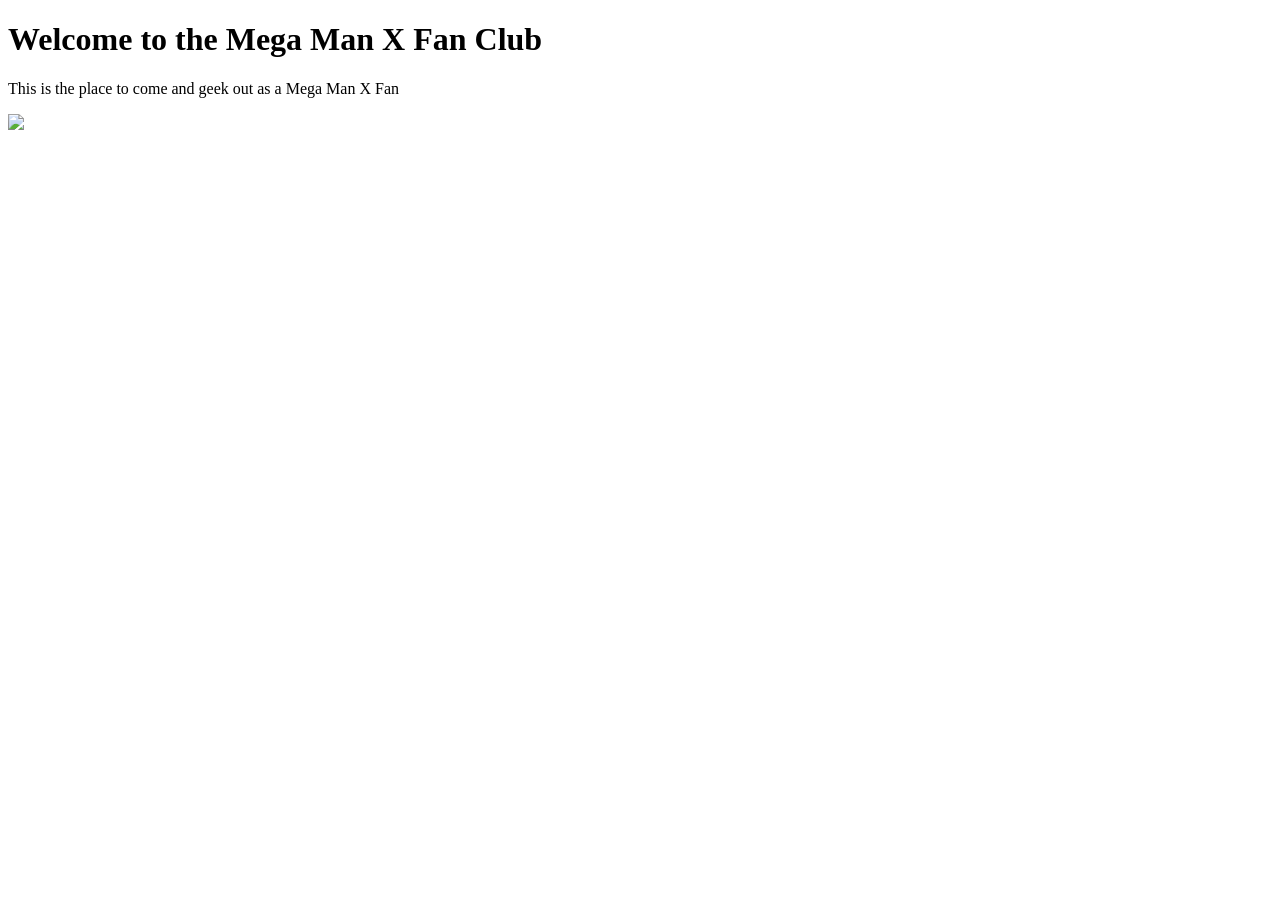
==== MegaManXFanClub.html @ 4b1847e1 "Create MegaManXFanClub.html for fan club website" ====
<!DOCTYPE html>
<html>
<head>
<title>MegaMan X Fan Club</title>
<meta charset=utf-8"/>
<link href="MegaManXFanClub_styles.css rel="stylesheet"/>
<body>
  <header>
   <h1>Welcome to the Mega Man X Fan Club</h1>
  <p>This is the place to come and geek out as a Mega Man X Fan</p>
  <img src="MMXLCMain.jpeg alt="Mega Man X Legacy Collection Image">
</body>
</header> 
</head>
</html>
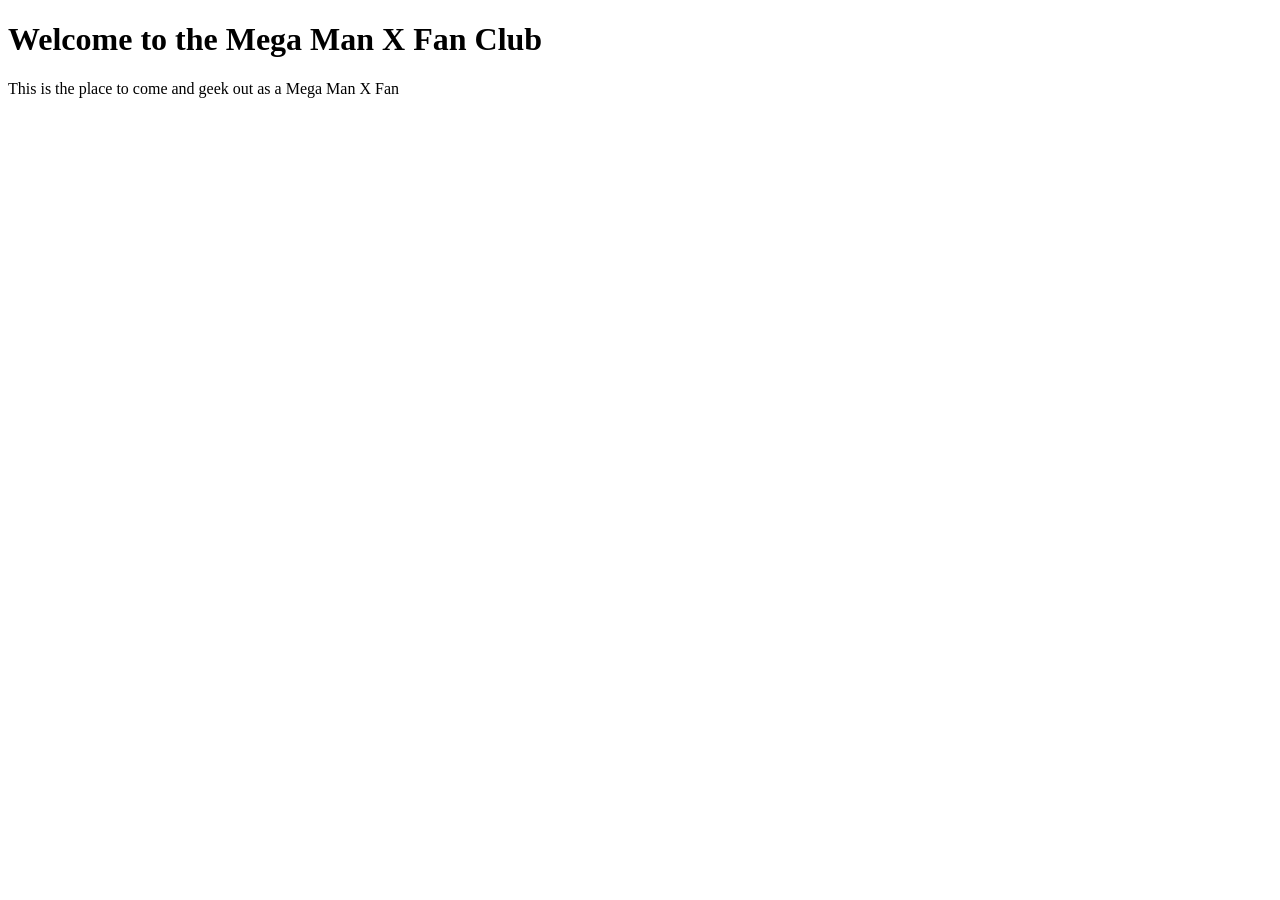
==== commit 735aceaf: "Remove header and image from fan club page Removed header and image from the MegaManXFanClub.html fi" ====
--- a/MegaManXFanClub.html
+++ b/MegaManXFanClub.html
@@ -5,11 +5,8 @@
 <meta charset=utf-8"/>
 <link href="MegaManXFanClub_styles.css rel="stylesheet"/>
 <body>
-  <header>
    <h1>Welcome to the Mega Man X Fan Club</h1>
   <p>This is the place to come and geek out as a Mega Man X Fan</p>
-  <img src="MMXLCMain.jpeg alt="Mega Man X Legacy Collection Image">
 </body>
-</header> 
 </head>
 </html>
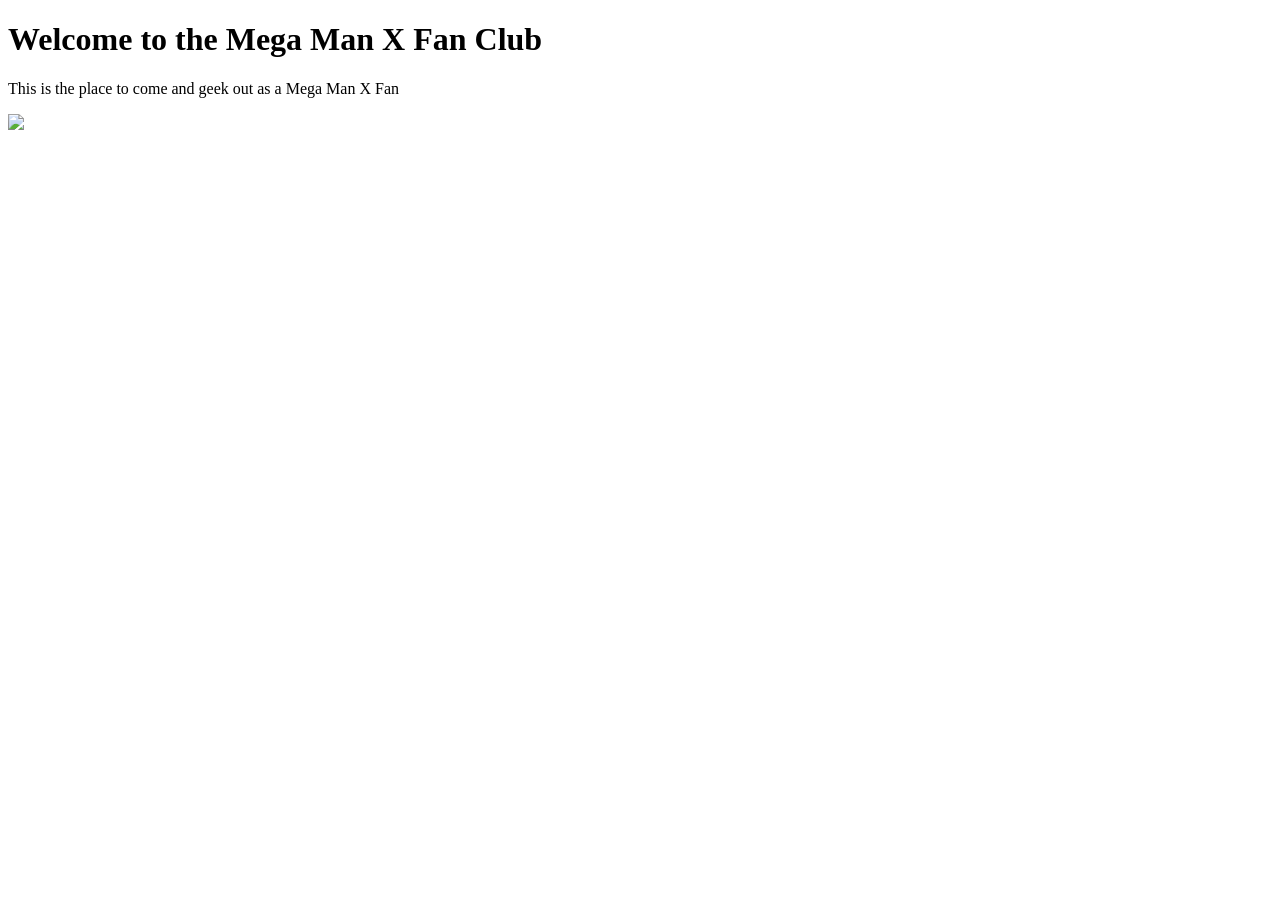
==== commit 242718e0: "Fix HTML structure by adding header and image" ====
--- a/MegaManXFanClub.html
+++ b/MegaManXFanClub.html
@@ -5,8 +5,11 @@
 <meta charset=utf-8"/>
 <link href="MegaManXFanClub_styles.css rel="stylesheet"/>
 <body>
+  <header>
    <h1>Welcome to the Mega Man X Fan Club</h1>
   <p>This is the place to come and geek out as a Mega Man X Fan</p>
+  <img src="MMXLCMain.jpeg alt="Mega Man X Legacy Collection Image">
 </body>
+</header> 
 </head>
 </html>
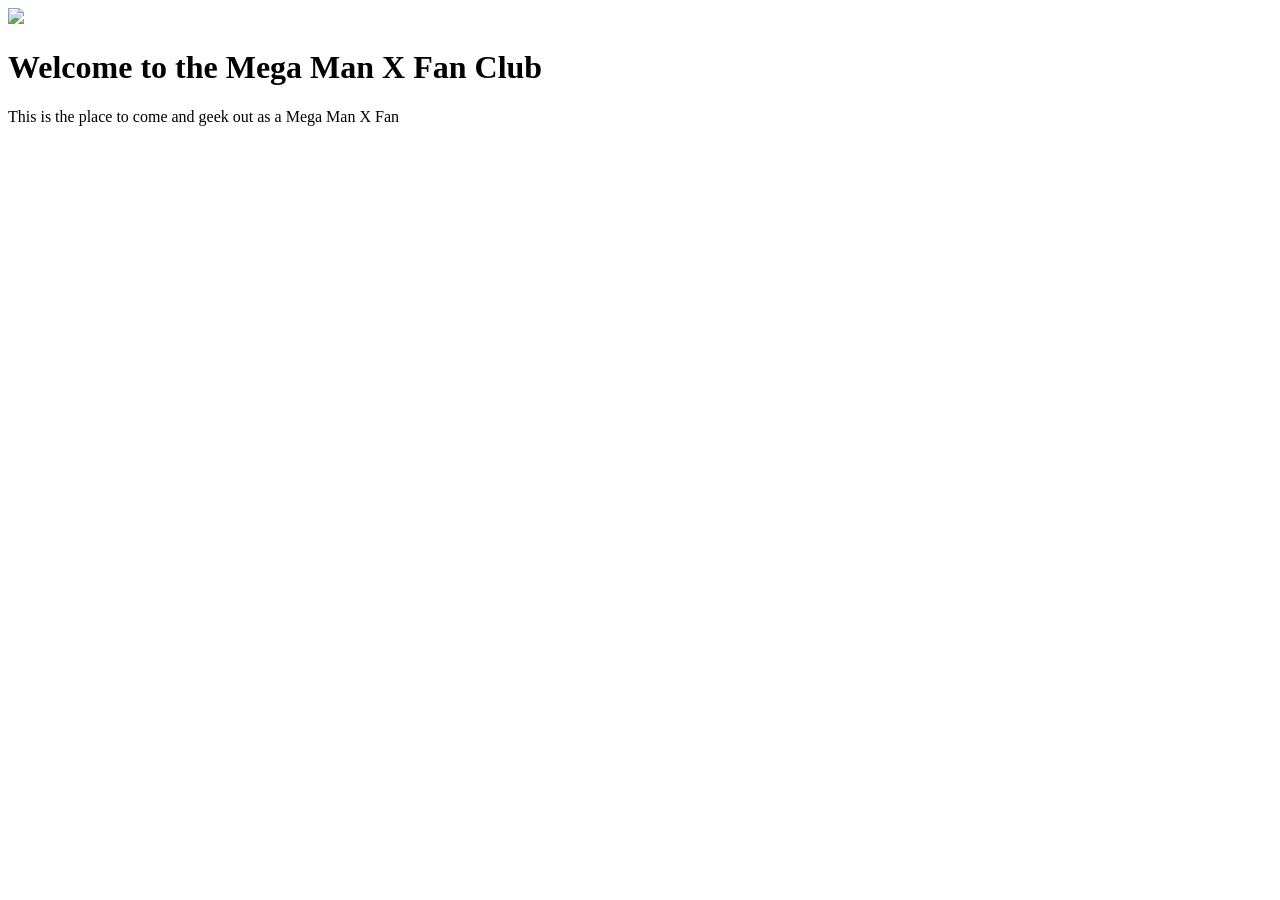
==== commit eb2adc0f: "Rearrange header content in MegaManXFanClub.html" ====
--- a/MegaManXFanClub.html
+++ b/MegaManXFanClub.html
@@ -6,9 +6,9 @@
 <link href="MegaManXFanClub_styles.css rel="stylesheet"/>
 <body>
   <header>
-   <h1>Welcome to the Mega Man X Fan Club</h1>
+    <img src="MMXLCMain.jpeg alt="Mega Man X Legacy Collection Image">
+    <h1>Welcome to the Mega Man X Fan Club</h1>
   <p>This is the place to come and geek out as a Mega Man X Fan</p>
-  <img src="MMXLCMain.jpeg alt="Mega Man X Legacy Collection Image">
 </body>
 </header> 
 </head>
